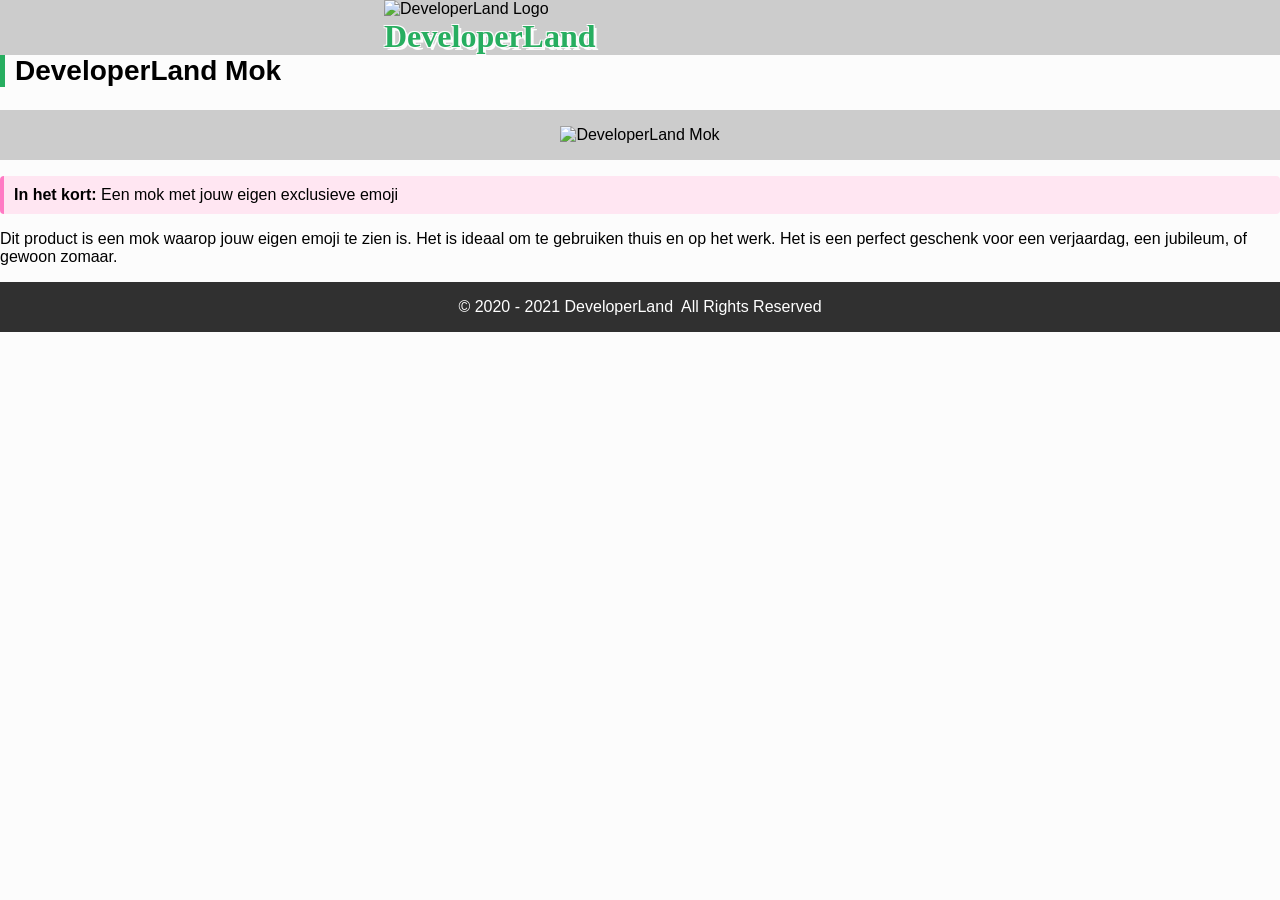
==== PARKWEBSITE/product.html @ f1730b2d "w" ====
<!DOCTYPE html>
<html lang="en">
<head>
  <meta charset="UTF-8">
  <meta name="viewport" content="width=device-width, initial-scale=1.0">
  <title>DeveloperLand - Het meest leerzame prepark voor het hele gezin!</title>

  <link rel="stylesheet" href="styles/main.css">
</head>
<body>

<header class="header">
    <div class="logo">
        <img src="images/developerland-logo.png" alt="DeveloperLand Logo">
        <h1>DeveloperLand</h1>
    </div>
</header>


   

    <div class="product-info">
        <h2>DeveloperLand Mok</h2>

         <div class="product">
        <img src="images/merchandise/mok.JPG" alt="DeveloperLand Mok">
      </div>

        <p class="kort">
            <strong>In het kort:</strong> Een mok met jouw eigen exclusieve emoji
        </p>

        <p>
            Dit product is een mok waarop jouw eigen emoji te zien is. 
            Het is ideaal om te gebruiken thuis en op het werk. 
            Het is een perfect geschenk voor een verjaardag, een jubileum, 
            of gewoon zomaar.
        </p>
    </div>
</main>
  <footer>
    <div class="wrapper">
      <div class="copyright">
        &copy; 2020 - 2021  DeveloperLand&nbsp;&nbsp;All Rights Reserved
      </div>
    </div>
  </footer>
</body>
</html>
---- PARKWEBSITE/styles/main.css ----
/*
  Afgesproken kleuren:

    * Lichte achtergrond: #FCFCFC
    * Medium achtergrond: #CCCCCC
    * Donkere achtergrond: #303030

    * Primaire kleur: #27AE60
    * Secundaire kleur: #2F80ED
*/

body, html{
  margin: 0;
  padding: 0;

  font-family: 'Segoe UI', Tahoma, Geneva, Verdana, sans-serif;
  background: #FCFCFC;
}

.wrapper{
  max-width: 960px;
  width: 100%;
  margin: 0 auto;
  
}

header{
  background: url('../images/park01.jpg');
  background-size: cover;
  background-position: center;
  background-color: #CCCCCC;
}

.header-content{
  padding: 1em;

  text-align: center;
  background-color: rgba(255, 255, 255, 0.5);

  /* Deze animatie wordt onder aan dit bestand gedefinieerd/aangemaakt */
  -webkit-animation: fadein 4s; /* Safari, Chrome and Opera > 12.1 */
  -moz-animation: fadein 4s; /* Firefox < 16 */
  -ms-animation: fadein 4s; /* Internet Explorer */
  -o-animation: fadein 4s; /* Opera < 12.1 */
  animation: fadein 4s;
}

.logo{
  margin: 0 auto;
  width: 512px;
}

h1{
  margin: 0;
  font-family: 'Heartbeat';
  color: #27AE60;
  text-shadow: 
    3px 3px 0 #FCFCFC,
    -1px -1px 0 #FCFCFC,  
    1px -1px 0 #FCFCFC,
    -1px 1px 0 #FCFCFC,
    1px 1px 0 #FCFCFC;
}

h2{
  border-left: 5px solid #27AE60;
  padding-left: 10px;
  text-shadow: 0 0 0 #FCFCFC, -1px -1px 0 #FCFCFC, 1px -1px 0 #FCFCFC, -1px 1px 0 #FCFCFC, 1px 1px 0 #FCFCFC
}

main{
  padding: 1em;
}

table{
  margin-top: 1em;
  width: 100%;
  border-collapse: collapse;
}

table th{
  text-align: start;
}

table thead, table tbody{
  border-bottom: 1px solid #303030;
}

table th.slim{
  width: 100px;
}

table tfoot{
  font-weight: bold;
}

article{
  border-left: 5px solid #27AE60;
  padding-left: 10px;
  margin: 1em 1em 1em 0;
}
article:last-of-type{
  margin-right: 0;
}

article h2{
  margin: 0;
  padding: 1.5em;
  border-left: none;
  background-position: center;
  background-size: cover;
  text-align: center;
}
article h2.fun-for-family{
  background-image: url('../images/family-fun-george-arthur-pflueger.jpg');
}
article h2.accessibility{
  background-image: url('../images/accessible-eunice-stahl.jpg');
}
article h2.rides{
  background-image: url('../images/drone-drew-dau.jpg');
}
article h2.open-forever{
  background-image: url('../images/open-james-lee.jpg');
}

.product{
  margin-right: 1em;
  padding: 1em;
  background: #CCCCCC;
  text-align: center;
}
.product:last-of-type{
  margin-right: 0;
}

.product span{
  display: block;
}
.product img{
  width: 100%;
  max-width: 250px;
  margin: 0 auto;
}

.product-info h2 {
    margin-top: 0;
    font-size: 28px;
}


.logo img {
    height: 60px;
}


.kort {
    background-color: #ffe6f2;
    padding: 10px;
    border-left: 4px solid #ff7ac4;
    border-radius: 4px;
}

button{
  width: 100%;
  margin-top: 1em;
  padding: .5em;
  background: #27AE60;
  border: 2px solid #FCFCFC;
  color: #000000;
  font-weight: bold;
  cursor: pointer;
}

.payment-option{
  height: 64px;
}

.sidy-by-side{
  align-items: center;
  display: flex;
  justify-content: space-evenly;
}

.description{
  flex: 1;
}

footer{
  padding: 1em;
  background: #303030;
  color: #ffffff;
}

.copyright{
  text-align: center;
}

.hidden-on-lg{
  display: none;
}
.hidden-on-sm{
  display: block;
}

.row {
    display: flex;
    gap: 20px;
}

.row2 {
    display: flex;
    gap: 20px;
}


  .emphasize {
    border-left: 5px solid #27AE60;
    box-shadow: 1px 0 5px #27AE60;
    padding: 1em;
}

.emphasize h2 {
    margin: 0;
    border-left: none;
    text-align: center;
}


/* 
  ##Device = Most of the Smartphones Mobiles (Portrait)
  ##Screen = B/w 320px to 479px
  Bron: https://gist.github.com/gokulkrishh/242e68d1ee94ad05f488
*/

@media (max-width: 480px) {

}

/* 
  ##Device = Tablets, Ipads (portrait)
  ##Screen = B/w 768px to 1024px
*/

@media (max-width: 1024px) {
  .logo{
    margin: 0 auto;
    width: 256px;
  }

  .row{
    flex-direction: column;
  }
  .row2{
    flex-direction: column;
  }
  .sidy-by-side{
    flex-direction: column;
    align-items: center;
  }
}

/*
  help! Het lettertype wordt om een of andere reden niet goed geladen... Misschien heeft het iets met het pad naar de fonts te maken?
*/
@font-face {
  font-family: 'Heartbeat';
  src:  url('fonts/heartbeat.eot') format('embedded-opentype'),
        url('fonts/heartbeat.otf') format('opentype'),
        url('fonts/heartbeat.woff') format('woff'),
        url('fonts/heartbeat.svg#Heartbeat') format('svg'),
        url('fonts/heartbeat.ttf') format('truetype');
}
    
/*
  Animations for fading in logo on page load
*/
@keyframes fadein {
from { opacity: 0; }
to   { opacity: 1; }
}

/* Firefox < 16 */
@-moz-keyframes fadein {
from { opacity: 0; }
to   { opacity: 1; }
}

/* Safari, Chrome and Opera > 12.1 */
@-webkit-keyframes fadein {
from { opacity: 0; }
to   { opacity: 1; }
}

/* Internet Explorer */
@-ms-keyframes fadein {
from { opacity: 0; }
to   { opacity: 1; }
}

/* Opera < 12.1 */
@-o-keyframes fadein {
from { opacity: 0; }
to   { opacity: 1; }
}
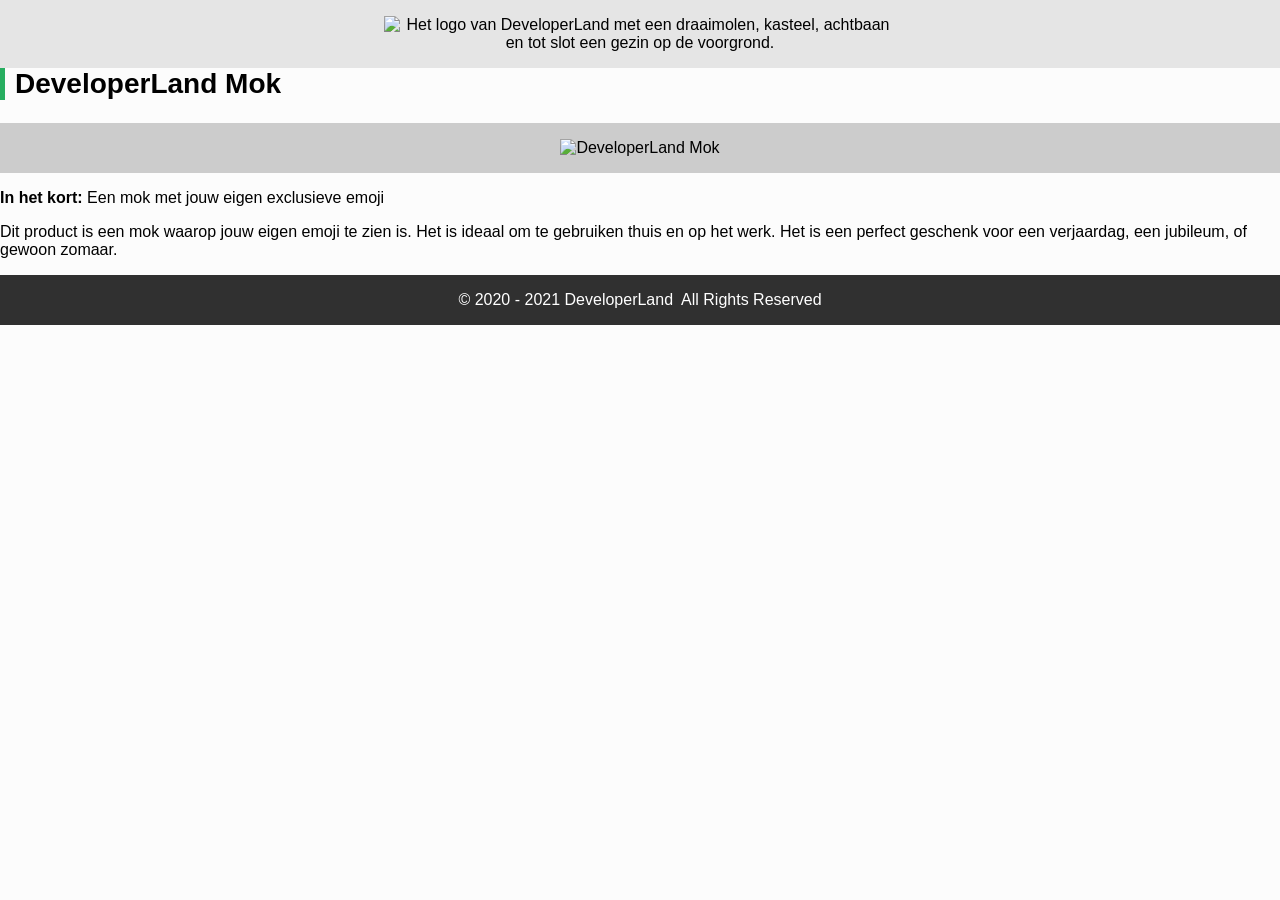
==== commit 74cbde81: "product" ====
--- a/PARKWEBSITE/product.html
+++ b/PARKWEBSITE/product.html
@@ -9,12 +9,16 @@
 </head>
 <body>
 
-<header class="header">
-    <div class="logo">
-        <img src="images/developerland-logo.png" alt="DeveloperLand Logo">
-        <h1>DeveloperLand</h1>
+<header>
+    <div class="header-content">
+      <div class="wrapper">
+        <img src="images/logo-big-v3.png"
+          alt="Het logo van DeveloperLand met een draaimolen, kasteel, achtbaan en tot slot een gezin op de voorgrond."
+          class="logo hidden-on-sm">
+        <h1 class="hidden-on-lg">DeveloperLand</h1>
+      </div>
     </div>
-</header>
+  </header>
 
 
    
--- a/PARKWEBSITE/styles/main.css
+++ b/PARKWEBSITE/styles/main.css
@@ -154,11 +154,12 @@
 }
 
 
-.kort {
+.kort p{
     background-color: #ffe6f2;
     padding: 10px;
     border-left: 4px solid #ff7ac4;
     border-radius: 4px;
+    justify-content: center;
 }
 
 button{
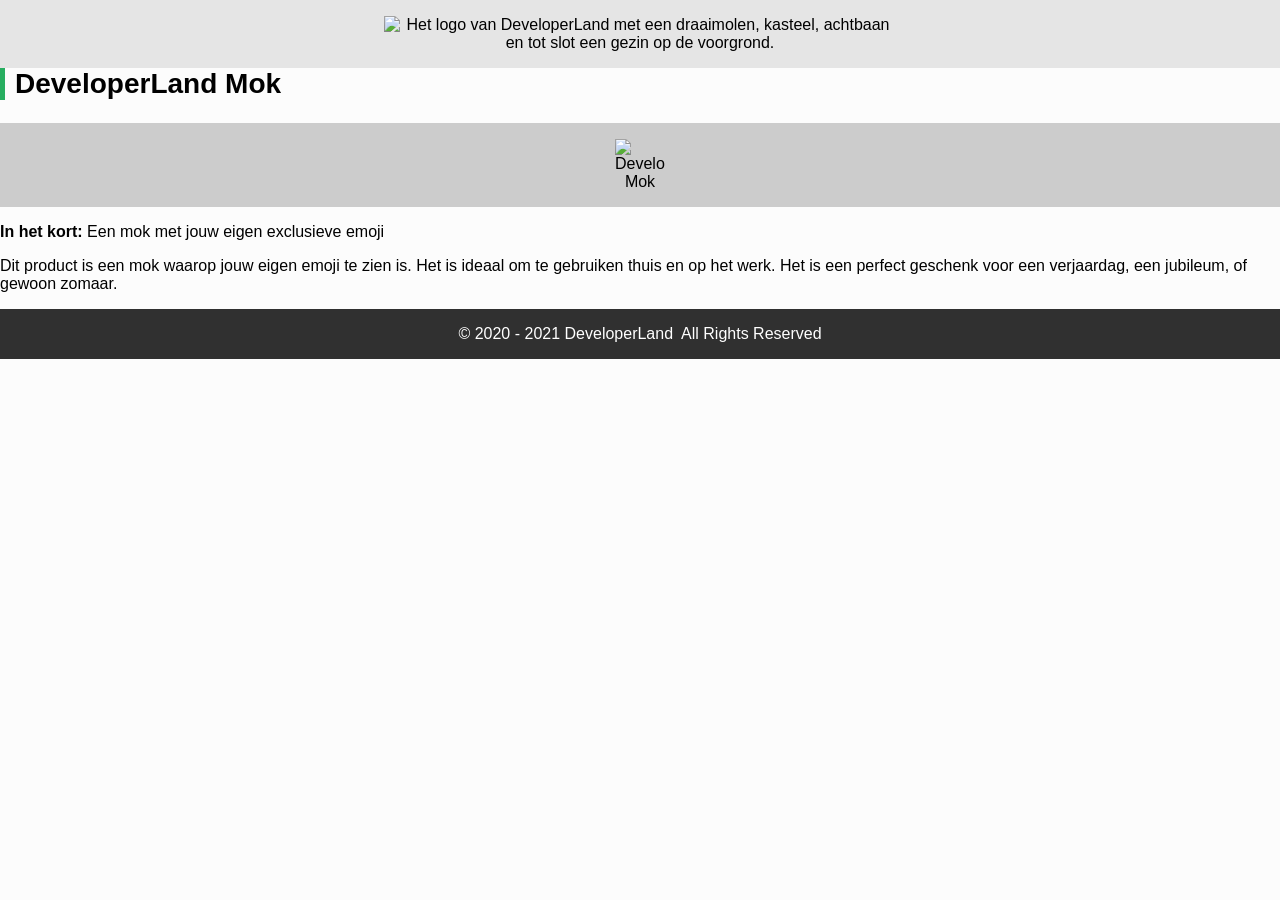
==== commit b4920b14: "w" ====
--- a/PARKWEBSITE/product.html
+++ b/PARKWEBSITE/product.html
@@ -21,7 +21,6 @@
   </header>
 
 
-   
 
     <div class="product-info">
         <h2>DeveloperLand Mok</h2>
--- a/PARKWEBSITE/styles/main.css
+++ b/PARKWEBSITE/styles/main.css
@@ -139,18 +139,21 @@
 }
 .product img{
   width: 100%;
-  max-width: 250px;
+  max-width: 50px;
   margin: 0 auto;
 }
 
 .product-info h2 {
     margin-top: 0;
     font-size: 28px;
+    display: flex;
+    justify-content: flex-start;
 }
 
 
 .logo img {
     height: 60px;
+  
 }
 
 
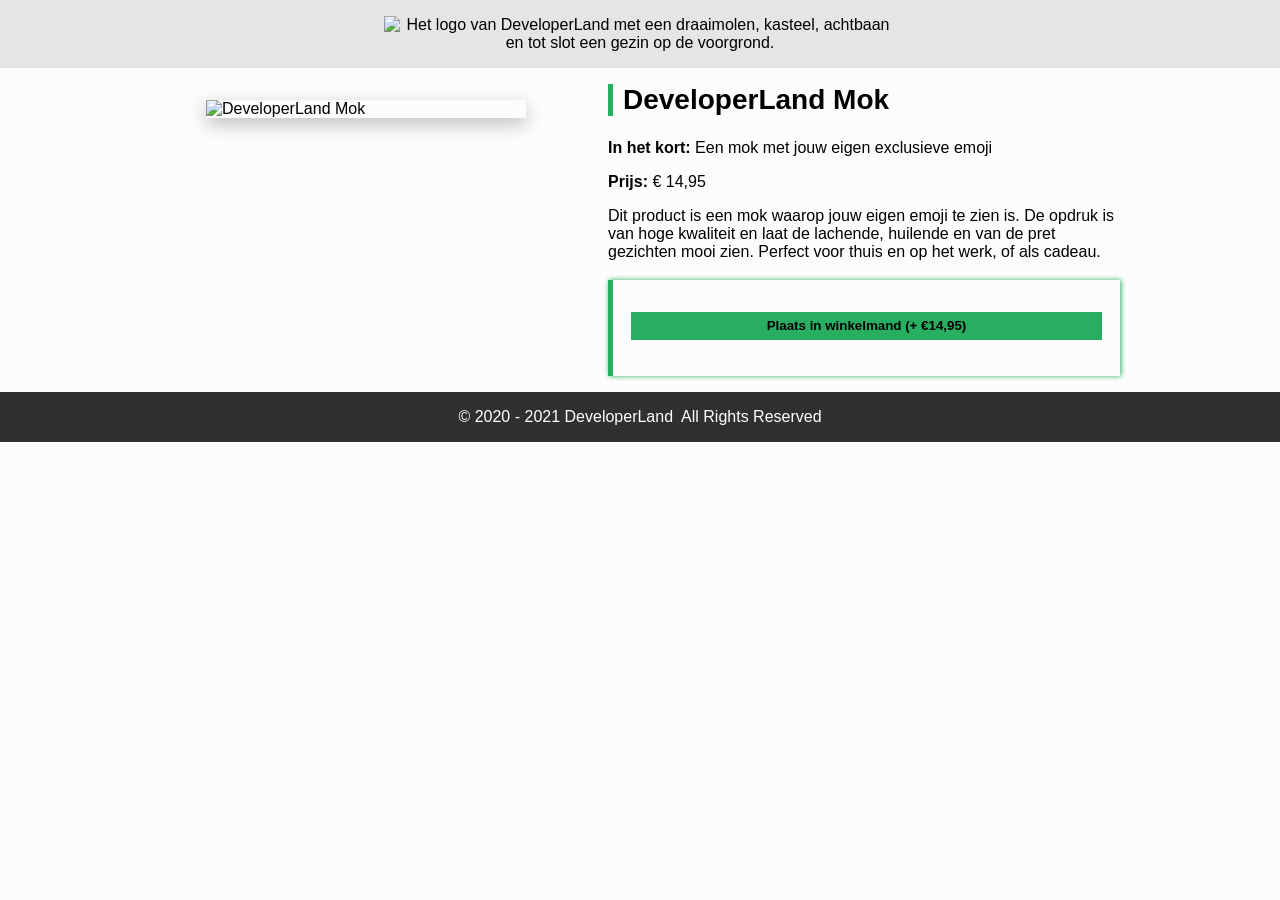
==== commit 9161e743: "Update product.html" ====
--- a/PARKWEBSITE/product.html
+++ b/PARKWEBSITE/product.html
@@ -4,11 +4,11 @@
   <meta charset="UTF-8">
   <meta name="viewport" content="width=device-width, initial-scale=1.0">
   <title>DeveloperLand - Het meest leerzame prepark voor het hele gezin!</title>
-
+ 
   <link rel="stylesheet" href="styles/main.css">
 </head>
 <body>
-
+ 
 <header>
     <div class="header-content">
       <div class="wrapper">
@@ -19,28 +19,38 @@
       </div>
     </div>
   </header>
-
-
-
-    <div class="product-info">
-        <h2>DeveloperLand Mok</h2>
-
-         <div class="product">
-        <img src="images/merchandise/mok.JPG" alt="DeveloperLand Mok">
+ 
+ 
+ 
+  <main>
+    <div class="product-info wrapper">
+      <div class="row">
+        <div class="product" style="flex:0 0 380px; background:transparent;">
+          <img src="images/merchandise/mok.JPG" alt="DeveloperLand Mok" style="width:320px; max-width:100%; display:block; margin: 0 auto; box-shadow:0 6px 18px rgba(0,0,0,0.25);">
+        </div>
+ 
+        <div class="description">
+          <h2>DeveloperLand Mok</h2>
+ 
+          <p class="kort"><strong>In het kort:</strong> Een mok met jouw eigen exclusieve emoji</p>
+ 
+          <p><strong>Prijs:</strong> € 14,95</p>
+ 
+          <p>
+            Dit product is een mok waarop jouw eigen emoji te zien is. De opdruk is van
+            hoge kwaliteit en laat de lachende, huilende en van de pret gezichten mooi zien.
+            Perfect voor thuis en op het werk, of als cadeau.
+          </p>
+ 
+          <div class="emphasize" style="margin-top:1.2em;">
+            <div class="payment-option">
+              <button type="button">Plaats in winkelmand (+ €14,95)</button>
+            </div>
+          </div>
+        </div>
       </div>
-
-        <p class="kort">
-            <strong>In het kort:</strong> Een mok met jouw eigen exclusieve emoji
-        </p>
-
-        <p>
-            Dit product is een mok waarop jouw eigen emoji te zien is. 
-            Het is ideaal om te gebruiken thuis en op het werk. 
-            Het is een perfect geschenk voor een verjaardag, een jubileum, 
-            of gewoon zomaar.
-        </p>
     </div>
-</main>
+  </main>
   <footer>
     <div class="wrapper">
       <div class="copyright">
--- a/PARKWEBSITE/styles/main.css
+++ b/PARKWEBSITE/styles/main.css
@@ -127,8 +127,6 @@
 .product{
   margin-right: 1em;
   padding: 1em;
-  background: #CCCCCC;
-  text-align: center;
 }
 .product:last-of-type{
   margin-right: 0;
@@ -138,8 +136,7 @@
   display: block;
 }
 .product img{
-  width: 100%;
-  max-width: 50px;
+  width: 200px;
   margin: 0 auto;
 }
 
@@ -147,7 +144,7 @@
     margin-top: 0;
     font-size: 28px;
     display: flex;
-    justify-content: flex-start;
+    justify-content: row;
 }
 
 
